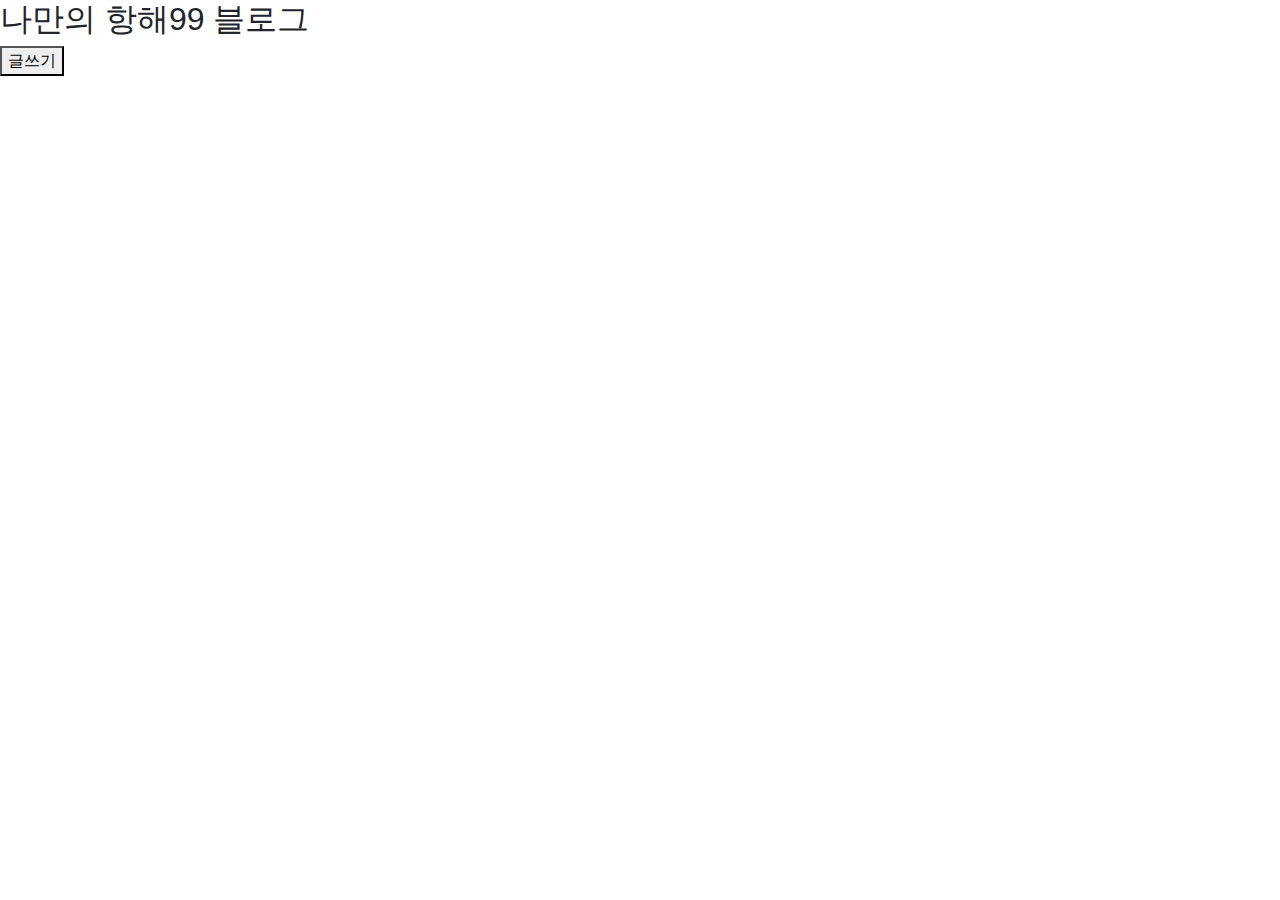
==== src/main/resources/static/index.html @ 0160a49d "add js & ajax for CRUD" ====
<!DOCTYPE html>
<html lang="en">

<head>
    <meta charset="UTF-8">
    <meta name="viewport" content="width=device-width, initial-scale=1.0">
    <!-- Bootstrap CSS -->
    <link rel="stylesheet" href="https://maxcdn.bootstrapcdn.com/bootstrap/4.0.0/css/bootstrap.min.css"
          integrity="sha384-Gn5384xqQ1aoWXA+058RXPxPg6fy4IWvTNh0E263XmFcJlSAwiGgFAW/dAiS6JXm" crossorigin="anonymous">
    <!-- Optional JavaScript -->
    <!-- jQuery first, then Popper.js, then Bootstrap JS -->
    <script src="https://ajax.googleapis.com/ajax/libs/jquery/3.5.1/jquery.min.js"></script>
    <script src="https://cdnjs.cloudflare.com/ajax/libs/popper.js/1.12.9/umd/popper.min.js"
            integrity="sha384-ApNbgh9B+Y1QKtv3Rn7W3mgPxhU9K/ScQsAP7hUibX39j7fakFPskvXusvfa0b4Q" crossorigin="anonymous">
    </script>
    <script src="https://maxcdn.bootstrapcdn.com/bootstrap/4.0.0/js/bootstrap.min.js"
            integrity="sha384-JZR6Spejh4U02d8jOt6vLEHfe/JQGiRRSQQxSfFWpi1MquVdAyjUar5+76PVCmYl" crossorigin="anonymous">
    </script>
    <link rel="stylesheet" href="style.css">
    <script src="basic.js"></script>
    <title>항해99 블로그</title>
</head>

<body>
<div class="background-header">

</div>
<div class="background-body">

</div>
<div class="wrap">
    <div class="header">
        <h2>나만의 항해99 블로그</h2>
        <!--모달 버튼-->
        <button data-toggle="modal" data-target="#modal-write">
            글쓰기
        </button>
    </div>
    <!--글쓰기 모달-->
    <div class="modal fade" id="modal-write" role="dialog" aria-labelledby="introHeader" aria-hidden="true"
         tabindex="-1">
        <div class="modal-dialog">
            <div class="modal-content">
                <div class="modal-header">
                    <textarea class="form-control mb-2 mr-sm-2" name="title" id="title" placeholder="제목을 입력해주세요"></textarea>
                    <textarea class="form-control mb-2 mr-sm-2" name="author" id="author" placeholder="이름을 입력해주세요"></textarea>
                </div>
                <div class="modal-body">
                    <textarea class="field" placeholder="내용을 입력해주세요" name="contents" id="contents" cols="30"
                              rows="10"></textarea>
                </div>
                <div class="modal-footer">
                    <button class="btn btn-danger" onclick = "writePost()">작성하기</button>
                    <button type="button" class="btn btn-default" data-dismiss="modal">닫기</button>
                </div>
            </div>
        </div>
    </div>

    <div id="cards-box">
        <div class="card">
            <!-- date/username 영역 -->
            <div class="metadata">
                <div id="1-author" class="author">
                    author
                </div>
                <div class="date">
                    October 10, 2020
                </div>
            </div>
            <div id="1-title" class="title" data-toggle="modal" data-target="#modal-post">
                title
            </div>
            <!-- contents 조회/수정 영역-->
            <div class="contents">
                <div id="1-contents" class="text">
                    dsafnkalfklewakflekelafkleajfkleafkldsankflenwaklfnekwlafneklwanfkelawnfkelanfkleanfklew
                </div>
                <div id="1-editarea" class="edit">
                    <textarea id="1-textarea" class="te-edit" name="" id="" cols="30" rows="5"></textarea>
                </div>
            </div>
            <div class="footer">
                <img id="1-edit" onclick="editPost('1')" class="icon-start-edit" src="images/edit.png"
                     alt="">
                <img id="1-delete" onclick="deleteOne('1')" class="icon-delete" src="images/delete.png"
                     alt="">
                <img id="1-submit" onclick="submitEdit('1')" class="icon-end-edit" src="images/done.png"
                     alt="">
            </div>
        </div>
        <!-- 모달 포스트 -->
<!--        <div class="modal fade" id="modal-post" role="dialog" aria-labelledby="introHeader" aria-hidden="true"-->
<!--             tabindex="-1">-->
<!--            <div class="modal-dialog">-->
<!--                <div class="modal-content">-->
<!--                    <div class="modal-header">-->
<!--                            <div id="1-title-post" class="title">-->
<!--                                title-->
<!--                            </div>-->
<!--                            <div class="metadata">-->
<!--                                <div id="1-author-post" class="author">-->
<!--                                    author-->
<!--                                </div>-->
<!--                                <div class="date">-->
<!--                                    October 10, 2020-->
<!--                                </div>-->
<!--                            </div>-->
<!--                    </div>-->
<!--                    <div class="modal-body">-->
<!--                        &lt;!&ndash; 아래 영역&ndash;&gt;-->
<!--                        <div class="footer card-body text-secondary">-->
<!--                            <div id="1-contents" class="contents">-->
<!--                                contents-->
<!--                            </div>-->
<!--                        </div>-->
<!--                    </div>-->
<!--                    <div class="modal-footer">-->
<!--                        <button type="button" class="btn btn-default" data-dismiss="modal">닫기</button>-->
<!--                    </div>-->
<!--                </div>-->
<!--            </div>-->
<!--        </div>-->
    </div>
</div>
</body>

</html>
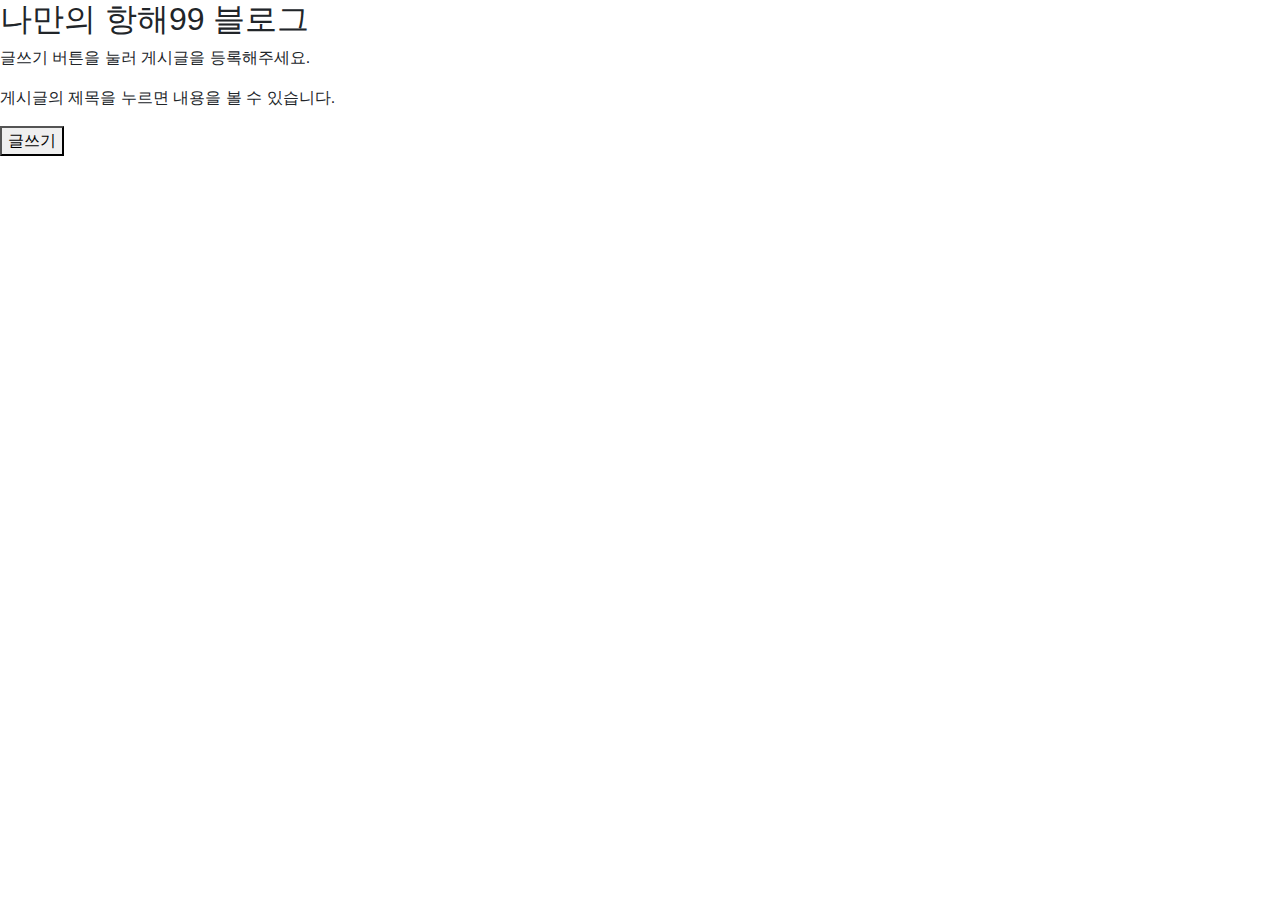
==== commit 999e0c8f: "fixed get specific-post-modal" ====
--- a/src/main/resources/static/index.html
+++ b/src/main/resources/static/index.html
@@ -31,6 +31,12 @@
 <div class="wrap">
     <div class="header">
         <h2>나만의 항해99 블로그</h2>
+        <p>
+            글쓰기 버튼을 눌러 게시글을 등록해주세요.
+        </p>
+        <p>
+            게시글의 제목을 누르면 내용을 볼 수 있습니다.
+        </p>
         <!--모달 버튼-->
         <button data-toggle="modal" data-target="#modal-write">
             글쓰기
@@ -58,69 +64,7 @@
     </div>
 
     <div id="cards-box">
-        <div class="card">
-            <!-- date/username 영역 -->
-            <div class="metadata">
-                <div id="1-author" class="author">
-                    author
-                </div>
-                <div class="date">
-                    October 10, 2020
-                </div>
-            </div>
-            <div id="1-title" class="title" data-toggle="modal" data-target="#modal-post">
-                title
-            </div>
-            <!-- contents 조회/수정 영역-->
-            <div class="contents">
-                <div id="1-contents" class="text">
-                    dsafnkalfklewakflekelafkleajfkleafkldsankflenwaklfnekwlafneklwanfkelawnfkelanfkleanfklew
-                </div>
-                <div id="1-editarea" class="edit">
-                    <textarea id="1-textarea" class="te-edit" name="" id="" cols="30" rows="5"></textarea>
-                </div>
-            </div>
-            <div class="footer">
-                <img id="1-edit" onclick="editPost('1')" class="icon-start-edit" src="images/edit.png"
-                     alt="">
-                <img id="1-delete" onclick="deleteOne('1')" class="icon-delete" src="images/delete.png"
-                     alt="">
-                <img id="1-submit" onclick="submitEdit('1')" class="icon-end-edit" src="images/done.png"
-                     alt="">
-            </div>
-        </div>
-        <!-- 모달 포스트 -->
-<!--        <div class="modal fade" id="modal-post" role="dialog" aria-labelledby="introHeader" aria-hidden="true"-->
-<!--             tabindex="-1">-->
-<!--            <div class="modal-dialog">-->
-<!--                <div class="modal-content">-->
-<!--                    <div class="modal-header">-->
-<!--                            <div id="1-title-post" class="title">-->
-<!--                                title-->
-<!--                            </div>-->
-<!--                            <div class="metadata">-->
-<!--                                <div id="1-author-post" class="author">-->
-<!--                                    author-->
-<!--                                </div>-->
-<!--                                <div class="date">-->
-<!--                                    October 10, 2020-->
-<!--                                </div>-->
-<!--                            </div>-->
-<!--                    </div>-->
-<!--                    <div class="modal-body">-->
-<!--                        &lt;!&ndash; 아래 영역&ndash;&gt;-->
-<!--                        <div class="footer card-body text-secondary">-->
-<!--                            <div id="1-contents" class="contents">-->
-<!--                                contents-->
-<!--                            </div>-->
-<!--                        </div>-->
-<!--                    </div>-->
-<!--                    <div class="modal-footer">-->
-<!--                        <button type="button" class="btn btn-default" data-dismiss="modal">닫기</button>-->
-<!--                    </div>-->
-<!--                </div>-->
-<!--            </div>-->
-<!--        </div>-->
+
     </div>
 </div>
 </body>
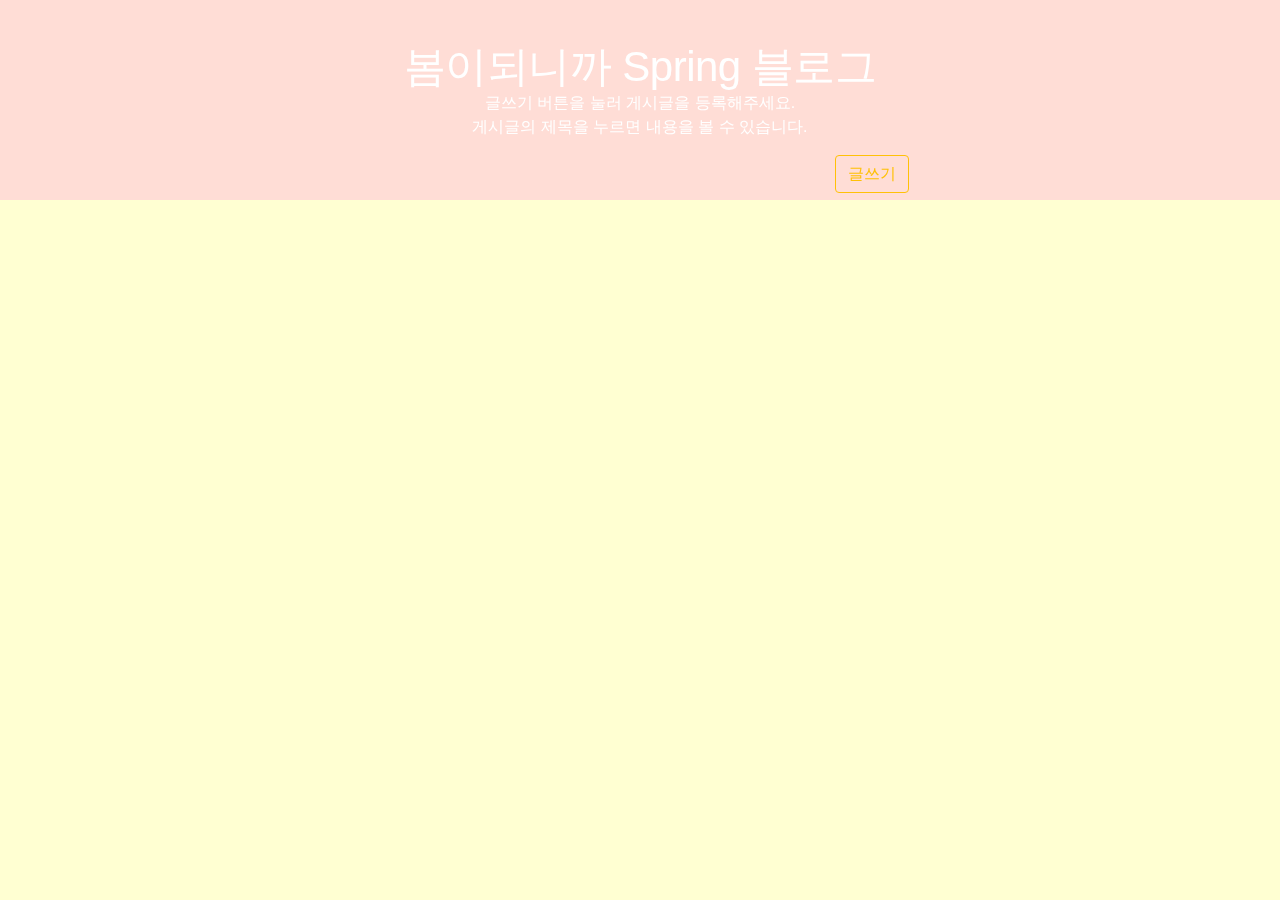
==== commit b45e395a: "modify css" ====
--- a/src/main/resources/static/index.html
+++ b/src/main/resources/static/index.html
@@ -30,15 +30,13 @@
 </div>
 <div class="wrap">
     <div class="header">
-        <h2>나만의 항해99 블로그</h2>
+        <h2>봄이되니까 Spring 블로그</h2>
         <p>
-            글쓰기 버튼을 눌러 게시글을 등록해주세요.
-        </p>
-        <p>
+            글쓰기 버튼을 눌러 게시글을 등록해주세요.<br>
             게시글의 제목을 누르면 내용을 볼 수 있습니다.
         </p>
         <!--모달 버튼-->
-        <button data-toggle="modal" data-target="#modal-write">
+        <button type="button" class="btn btn-outline-warning" data-toggle="modal" data-target="#modal-write">
             글쓰기
         </button>
     </div>
--- a/src/main/resources/static/style.css
+++ b/src/main/resources/static/style.css
@@ -0,0 +1,188 @@
+.area-edit {
+    display: none;
+}
+
+.wrap {
+    width: 538px;
+    margin: 10px auto;
+}
+
+img {
+    cursor: pointer;
+    position: absolute;
+    width: 22.2px;
+    height: 18.7px;
+    bottom: 15px;
+    right: 17px;
+}
+
+.background-header {
+    position: fixed;
+    z-index: -1;
+    top: 0px;
+    width: 100%;
+    height: 200px;
+    background-color: rgb(255, 221, 214);
+}
+
+.background-body {
+    position: fixed;
+    z-index: -1;
+    top: 200px;
+    height: 100%;
+    width: 100%;
+    background-color: rgb(255, 255, 210);
+}
+
+.header {
+    margin-top: 50px;
+}
+
+.header h2 {
+    font-family: 'Noto Sans KR', sans-serif;
+    height: 33px;
+    font-size: 42px;
+    font-weight: 500;
+    font-stretch: normal;
+    font-style: normal;
+    line-height: 0.79;
+    letter-spacing: -0.5px;
+    text-align: center;
+    color: #ffffff;
+}
+
+.header p {
+    font-family: 'Noto Sans KR', sans-serif;
+    text-align: center;
+    color: #ffffff;
+}
+
+.header .btn {
+    float:right;
+}
+
+textarea.field {
+    width: 466px !important;
+    height: 146px;
+    border-radius: 5px;
+    background-color: #ffffff;
+    border: none;
+    padding: 18px;
+    resize: none;
+}
+
+textarea.field::placeholder {
+    width: 216px;
+    height: 16px;
+    font-family: 'Noto Sans KR', sans-serif;
+    font-size: 16px;
+    font-weight: normal;
+    font-stretch: normal;
+    font-style: normal;
+    line-height: 1;
+    letter-spacing: -0.96px;
+    text-align: left;
+    color: #868e96;
+}
+
+.card {
+    top: 50px;
+    /*display: flex;*/
+    /*justify-content: center;*/
+    width: 100%;
+    border-radius: 5px;
+    background-color: #ffffff;
+    margin: 30px 0;
+    flex-grow:1;
+}
+
+.card .metadata {
+    position: relative;
+    display: inline-flex;
+    justify-content: center;
+    font-family: 'Spoqa Han Sans';
+    font-size: 11px;
+    font-weight: normal;
+    font-stretch: normal;
+    font-style: normal;
+    line-height: 1;
+    letter-spacing: -0.77px;
+    color: #adb5bd;
+    height: 14px;
+    padding: 10px 23px;
+}
+
+.card .metadata .author {
+    text-align: right;
+}
+.card .metadata .date {
+    margin-left:20px;
+    text-align: right;
+}
+.card .title{
+    margin-left: 20px;
+    font-family: 'Spoqa Han Sans';
+    color: #adb5bd;
+}
+
+
+.contents {
+    padding: 0px 23px;
+    word-wrap: break-word;
+    word-break: break-all;
+}
+
+.contents div.edit {
+    display: none;
+}
+
+.contents textarea.te-edit {
+    border-right: none;
+    border-top: none;
+    border-left: none;
+    resize: none;
+    border-bottom: 1px solid #212529;
+    width: 100%;
+    font-family: 'Spoqa Han Sans';
+    white-space:pre;
+}
+
+.footer {
+    position: relative;
+    height: 40px;
+}
+.footer .title {
+    margin-left: 100px;
+}
+
+.footer img.icon-start-edit {
+    cursor: pointer;
+    position: absolute;
+    bottom: 14px;
+    right: 55px;
+    width: 18px;
+    height: 18px;
+}
+
+.footer img.icon-end-edit {
+    cursor: pointer;
+    position: absolute;
+    display: none;
+    bottom: 14px;
+    right: 55px;
+    width: 20px;
+    height: 15px;
+}
+
+.footer img.icon-delete {
+    cursor: pointer;
+    position: absolute;
+    bottom: 12px;
+    right: 19px;
+    width: 14px;
+    height: 18px;
+}
+
+#cards-box {
+    margin-top: 12px;
+}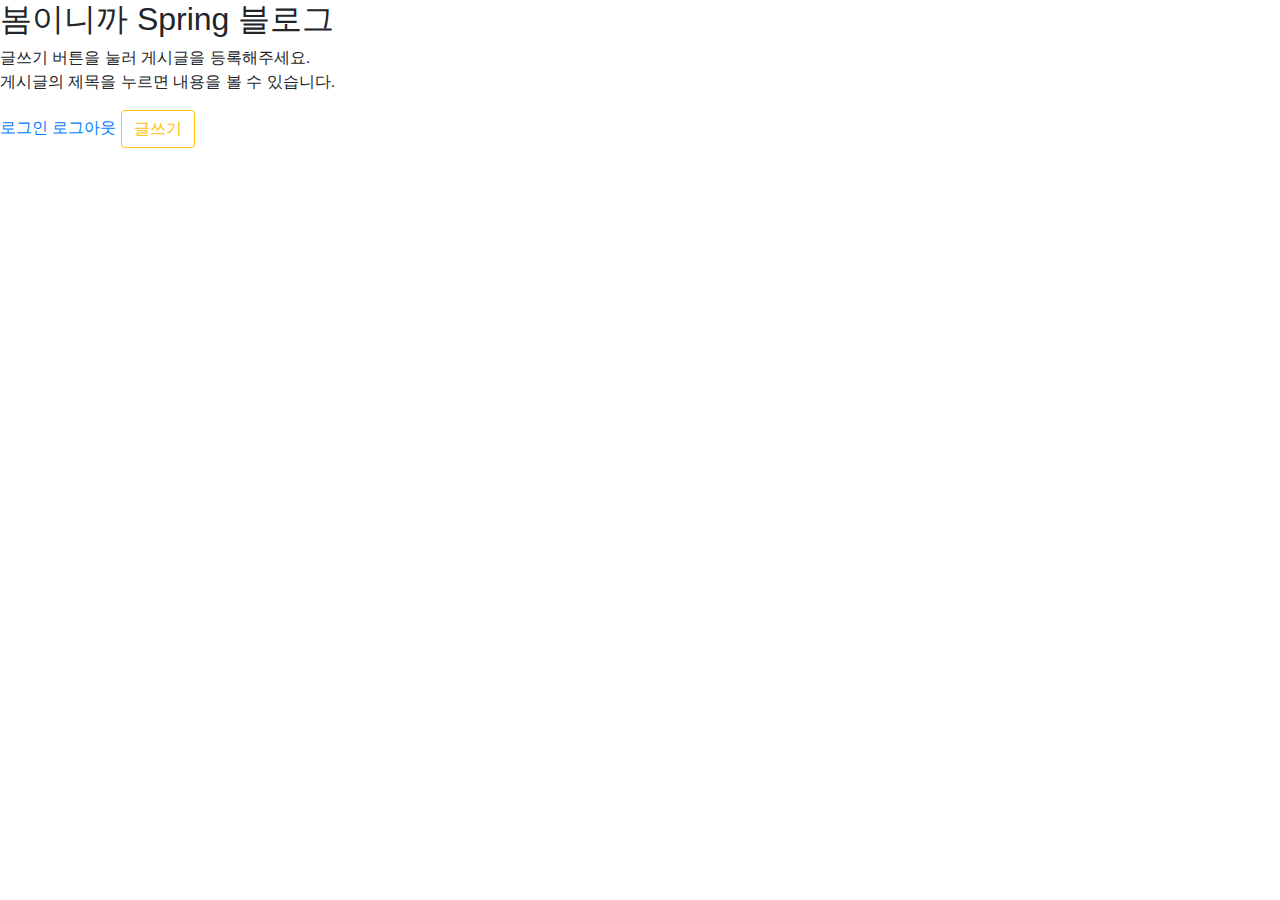
==== commit 9592e28d: "add detail get page" ====
--- a/src/main/resources/static/index.html
+++ b/src/main/resources/static/index.html
@@ -4,6 +4,12 @@
 <head>
     <meta charset="UTF-8">
     <meta name="viewport" content="width=device-width, initial-scale=1.0">
+
+    <!-- og tag-->
+    <meta property="og:title" content="spring blog">
+    <meta property="og:description" content="봄이니까 spring blog!">
+    <meta property="og:image" content="images/og_blog.png">
+
     <!-- Bootstrap CSS -->
     <link rel="stylesheet" href="https://maxcdn.bootstrapcdn.com/bootstrap/4.0.0/css/bootstrap.min.css"
           integrity="sha384-Gn5384xqQ1aoWXA+058RXPxPg6fy4IWvTNh0E263XmFcJlSAwiGgFAW/dAiS6JXm" crossorigin="anonymous">
@@ -16,8 +22,8 @@
     <script src="https://maxcdn.bootstrapcdn.com/bootstrap/4.0.0/js/bootstrap.min.js"
             integrity="sha384-JZR6Spejh4U02d8jOt6vLEHfe/JQGiRRSQQxSfFWpi1MquVdAyjUar5+76PVCmYl" crossorigin="anonymous">
     </script>
-    <link rel="stylesheet" href="style.css">
-    <script src="basic.js"></script>
+    <link rel="stylesheet" href="css/style.css">
+    <script src="js/basic.js"></script>
     <title>항해99 블로그</title>
 </head>
 
@@ -30,11 +36,17 @@
 </div>
 <div class="wrap">
     <div class="header">
-        <h2>봄이되니까 Spring 블로그</h2>
+        <h2>봄이니까 Spring 블로그</h2>
         <p>
             글쓰기 버튼을 눌러 게시글을 등록해주세요.<br>
             게시글의 제목을 누르면 내용을 볼 수 있습니다.
         </p>
+        <a id="login-text" href="/user/login">
+            로그인
+        </a>
+        <a id="logout-text" href="/user/logout">
+            로그아웃
+        </a>
         <!--모달 버튼-->
         <button type="button" class="btn btn-outline-warning" data-toggle="modal" data-target="#modal-write">
             글쓰기
@@ -47,7 +59,6 @@
             <div class="modal-content">
                 <div class="modal-header">
                     <textarea class="form-control mb-2 mr-sm-2" name="title" id="title" placeholder="제목을 입력해주세요"></textarea>
-                    <textarea class="form-control mb-2 mr-sm-2" name="author" id="author" placeholder="이름을 입력해주세요"></textarea>
                 </div>
                 <div class="modal-body">
                     <textarea class="field" placeholder="내용을 입력해주세요" name="contents" id="contents" cols="30"
